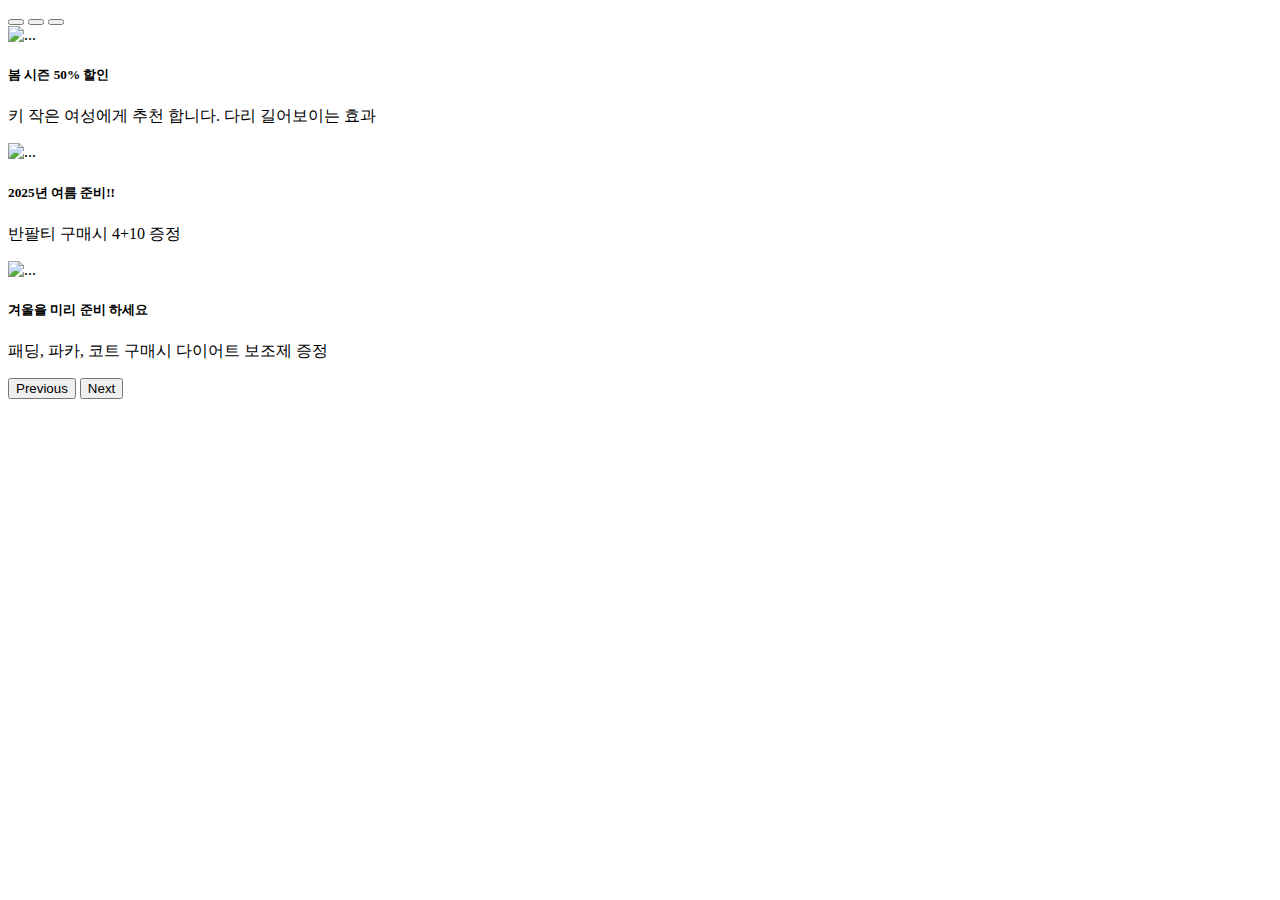
==== src/main/resources/templates/index.html @ 0b7fd691 "Initial commit" ====
<!DOCTYPE html>
<html lang="ko" xmlns:th="http://www.thymeleaf.org"
    xmlns:layout="http://www.ultraq.net.nz/thymeleaf/layout"
    layout:decorate="~{fragment/default}">

<head>
    <th:block layout:fragment="css"></th:block>
    <th:block layout:fragment="script"></th:block>
</head>

<body>
<div layout:fragment="main" id="main">

    <div id="carouselExampleCaptions" class="carousel slide">
        <div class="carousel-indicators">
            <button type="button" data-bs-target="#carouselExampleCaptions" data-bs-slide-to="0" class="active" aria-current="true" aria-label="Slide 1"></button>
            <button type="button" data-bs-target="#carouselExampleCaptions" data-bs-slide-to="1" aria-label="Slide 2"></button>
            <button type="button" data-bs-target="#carouselExampleCaptions" data-bs-slide-to="2" aria-label="Slide 3"></button>
        </div>
        <div class="carousel-inner">
            <div class="carousel-item active">
                <img src="..." class="d-block w-100" alt="...">
                <div class="carousel-caption d-none d-md-block">
                    <h5>봄 시즌 50% 할인</h5>
                    <p>키 작은 여성에게 추천 합니다.  다리 길어보이는 효과 </p>
                </div>
            </div>
            <div class="carousel-item">
                <img src="..." class="d-block w-100" alt="...">
                <div class="carousel-caption d-none d-md-block">
                    <h5>2025년 여름 준비!!</h5>
                    <p> 반팔티 구매시 4+10 증정 </p>
                </div>
            </div>
            <div class="carousel-item">
                <img src="..." class="d-block w-100" alt="...">
                <div class="carousel-caption d-none d-md-block">
                    <h5>겨울을 미리 준비 하세요</h5>
                    <p>패딩, 파카, 코트 구매시 다이어트 보조제 증정</p>
                </div>
            </div>
        </div>
        <button class="carousel-control-prev" type="button" data-bs-target="#carouselExampleCaptions" data-bs-slide="prev">
            <span class="carousel-control-prev-icon" aria-hidden="true"></span>
            <span class="visually-hidden">Previous</span>
        </button>
        <button class="carousel-control-next" type="button" data-bs-target="#carouselExampleCaptions" data-bs-slide="next">
            <span class="carousel-control-next-icon" aria-hidden="true"></span>
            <span class="visually-hidden">Next</span>
        </button>
    </div>
</div>

</body>
</html>
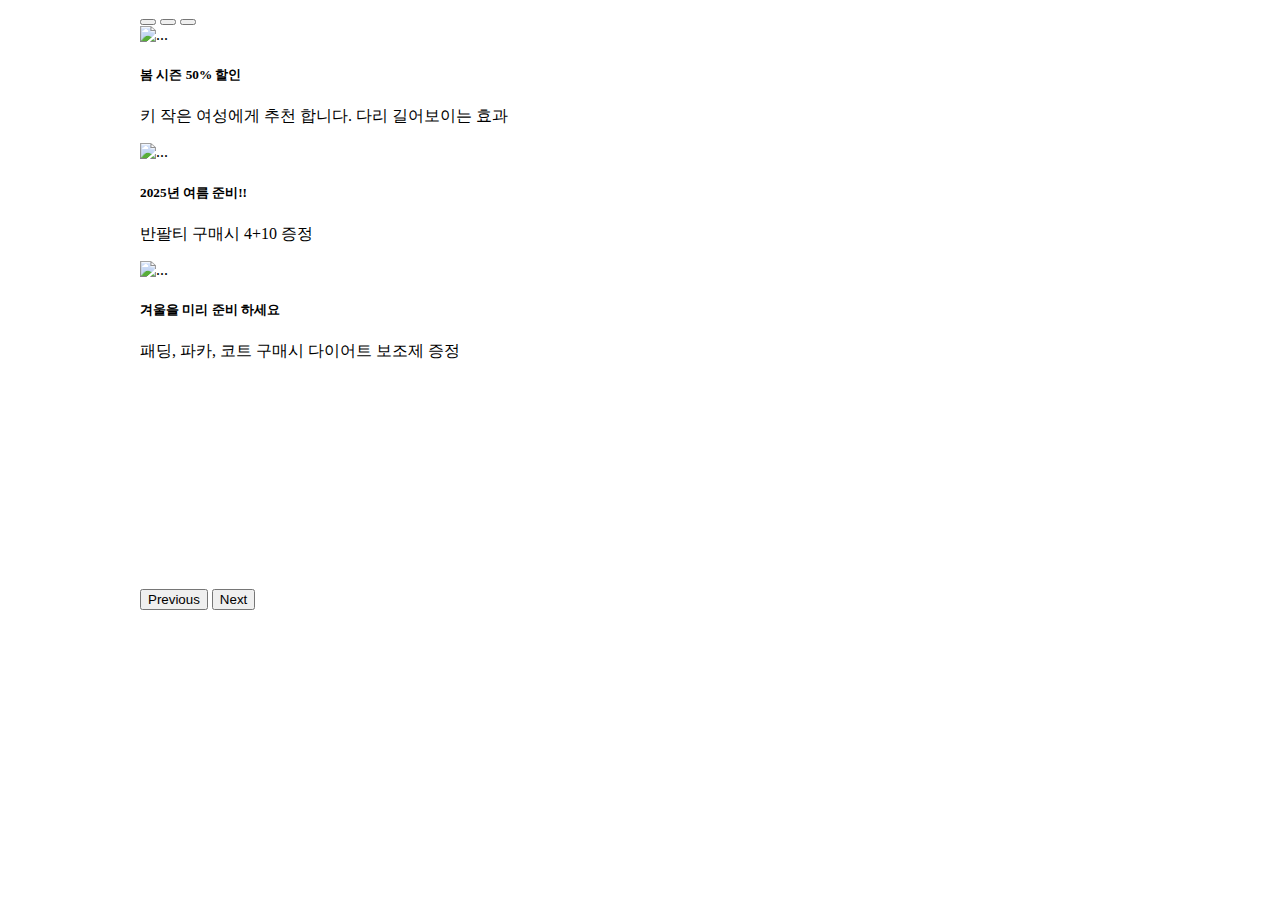
==== commit b915c7a6: "4월 9일" ====
--- a/src/main/resources/templates/index.html
+++ b/src/main/resources/templates/index.html
@@ -4,36 +4,52 @@
     layout:decorate="~{fragment/default}">
 
 <head>
-    <th:block layout:fragment="css"></th:block>
+    <th:block layout:fragment="css">
+        <style>
+            #main{
+                width:85%;
+                margin:0 auto;
+                max-width:1000px;
+            }
+            .slide-box{
+                width:100%;
+                min-width:500px;
+            }
+            .slide-image{ aspect-ratio: 16 / 9; overflow:hidden;}
+            @media screen and (max-width:700px){
+                #main{ width:100%;}
+            }
+        </style>
+    </th:block>
     <th:block layout:fragment="script"></th:block>
 </head>
 
 <body>
 <div layout:fragment="main" id="main">
 
-    <div id="carouselExampleCaptions" class="carousel slide">
+    <div id="carouselExampleCaptions" class="carousel slide slide-box">
         <div class="carousel-indicators">
             <button type="button" data-bs-target="#carouselExampleCaptions" data-bs-slide-to="0" class="active" aria-current="true" aria-label="Slide 1"></button>
             <button type="button" data-bs-target="#carouselExampleCaptions" data-bs-slide-to="1" aria-label="Slide 2"></button>
             <button type="button" data-bs-target="#carouselExampleCaptions" data-bs-slide-to="2" aria-label="Slide 3"></button>
         </div>
-        <div class="carousel-inner">
+        <div class="carousel-inner slide-image">
             <div class="carousel-item active">
-                <img src="..." class="d-block w-100" alt="...">
+                <img src="/image/slide1.jpg" class="d-block w-100" alt="...">
                 <div class="carousel-caption d-none d-md-block">
                     <h5>봄 시즌 50% 할인</h5>
                     <p>키 작은 여성에게 추천 합니다.  다리 길어보이는 효과 </p>
                 </div>
             </div>
             <div class="carousel-item">
-                <img src="..." class="d-block w-100" alt="...">
+                <img src="/image/slide.jpg" class="d-block w-100" alt="...">
                 <div class="carousel-caption d-none d-md-block">
                     <h5>2025년 여름 준비!!</h5>
                     <p> 반팔티 구매시 4+10 증정 </p>
                 </div>
             </div>
             <div class="carousel-item">
-                <img src="..." class="d-block w-100" alt="...">
+                <img src="/image/slide3.jpg" class="d-block w-100" alt="...">
                 <div class="carousel-caption d-none d-md-block">
                     <h5>겨울을 미리 준비 하세요</h5>
                     <p>패딩, 파카, 코트 구매시 다이어트 보조제 증정</p>
